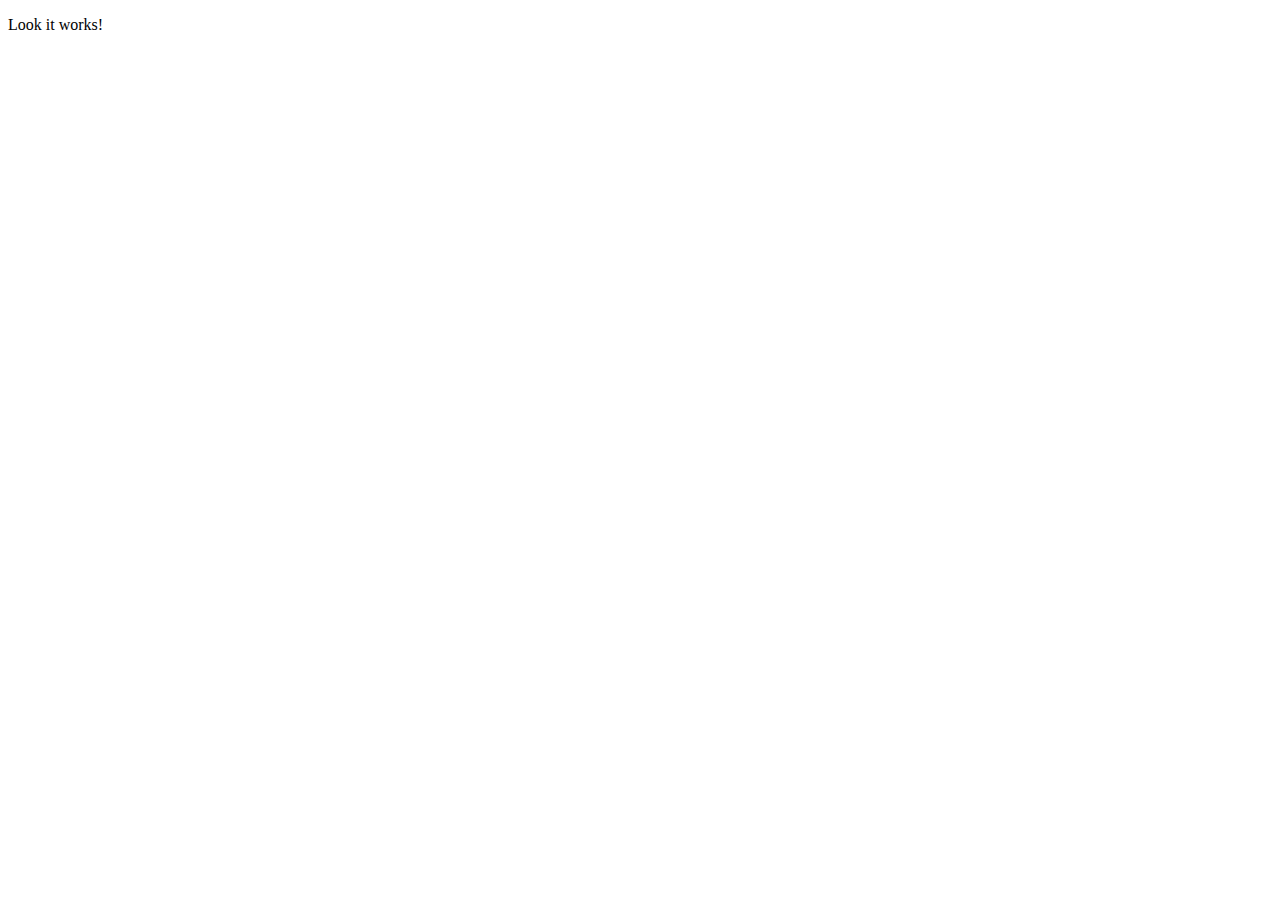
==== blog.html @ 668fe0cc "added a form to the main webpage and it llinks to the blog page" ====
<!DOCTYPE html>

<html lang="en">

<head>
  <meta charset="UTF-8">
  <meta name="viewport" content="width=device-width, initial-scale=1.0">
  <title>Blog</title>
</head>

<body>
  <p>Look it works!</p>
</body>

</html>
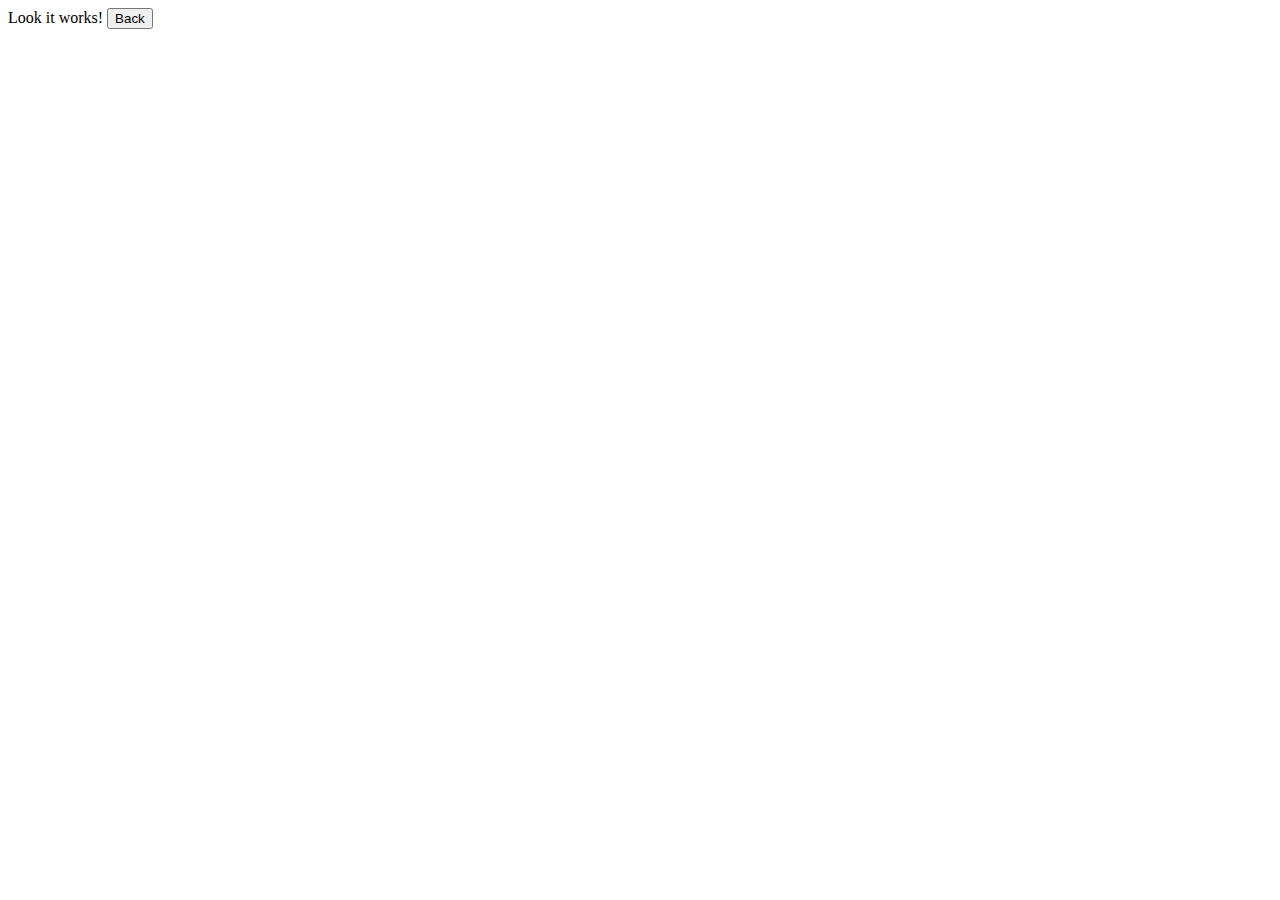
==== commit 8f0c02fb: "can store multiple logs now" ====
--- a/blog.html
+++ b/blog.html
@@ -9,7 +9,14 @@
 </head>
 
 <body>
-  <p>Look it works!</p>
+  <header>
+    <hi>Look it works!</hi>
+    <a href="index.html">
+      <button>Back</button>
+    </a>
+  </header>
+  <main>
+  </main>
 </body>
 
 </html>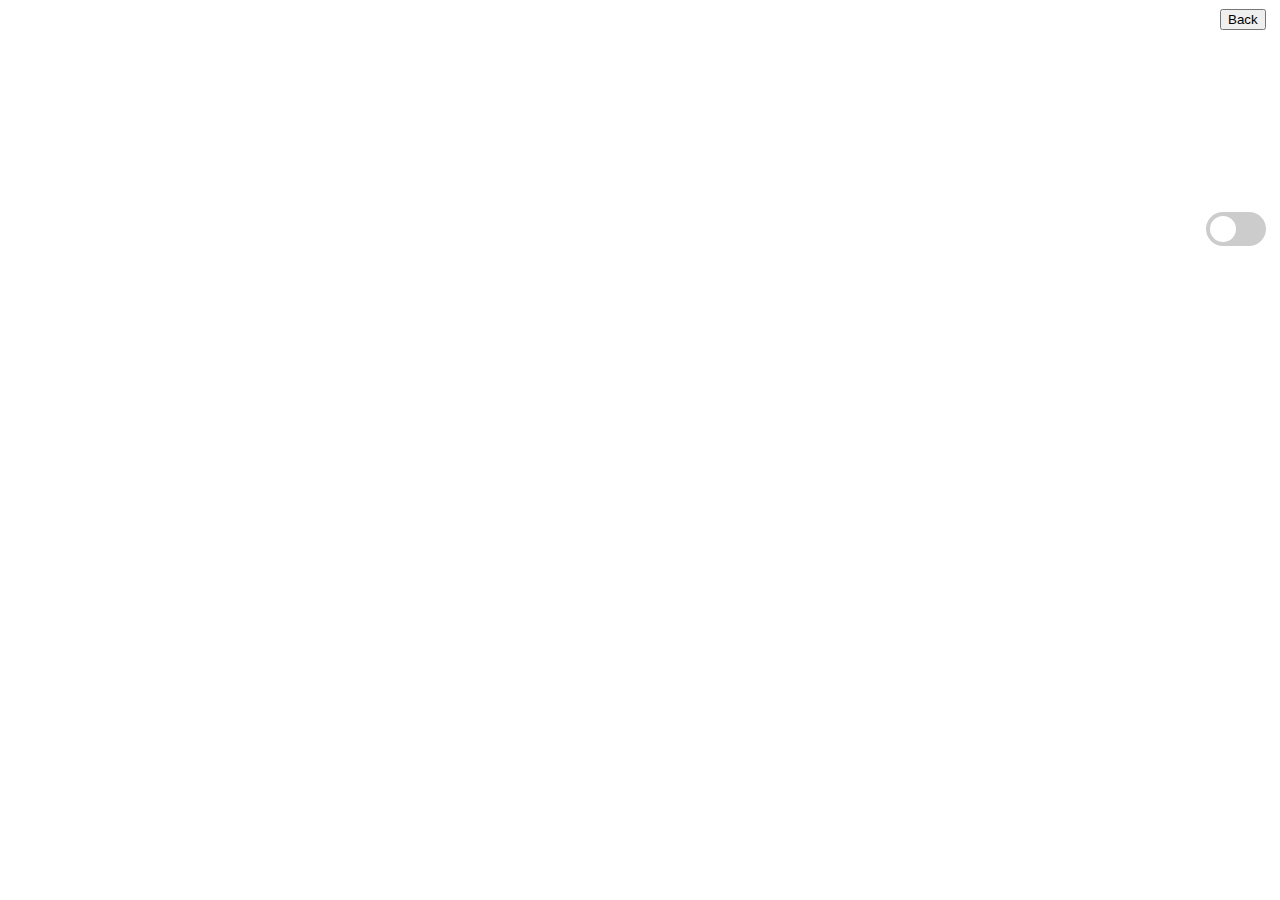
==== commit cdf489c6: "styled blog page and added a working dark mode to main page" ====
--- a/blog.html
+++ b/blog.html
@@ -5,18 +5,26 @@
 <head>
   <meta charset="UTF-8">
   <meta name="viewport" content="width=device-width, initial-scale=1.0">
+  <link rel="stylesheet" href="./assets/css/blog.css">
   <title>Blog</title>
 </head>
 
 <body>
   <header>
-    <hi>Look it works!</hi>
-    <a href="index.html">
+    <h1>My First Blog</h1>
+    <a href="index.html" class="back-button">
       <button>Back</button>
     </a>
+    <div class="mode-switch">
+      <p class="mode-descript">Light mode</p>
+      <label class="switch">     
+        <input type="checkbox">
+        <span class="slider"></span>
+      </label>
+    </div>
   </header>
-  <main>
-  </main>
+
+  <script src="./assets/js/blog.js"></script>
 </body>
 
 </html>--- a/assets/css/blog.css
+++ b/assets/css/blog.css
@@ -0,0 +1,107 @@
+*,
+*::before,
+*::after {
+  box-sizing: border-box;
+}
+
+/* body styles */
+body {
+  display: flex;
+  flex-direction: column;
+  font-family: monospace, Arial, sans-serif;
+}
+
+/* header styles */
+header {
+  width: 100%;
+  padding: 1%;
+  margin-bottom: 3em;
+  position: relative;
+  flex-direction: column;
+  background-image: url(../images/light-mode-stock-image.jpeg);
+  background-size: cover;
+  background-position: center;
+  height: 15em;
+}
+
+h1 {
+  color: white;
+  font-size: 300%;
+}
+
+header p {
+  color: white;
+  position: absolute;
+  bottom: 12%;
+  right: 0.5%;
+}
+
+
+/* back button styles */
+.back-button {
+  display: inline-block;
+  width: fit-content;
+  position: absolute;
+  top: 0.5%;
+  right: 0.5%;
+}
+
+.back-button:hover button {
+  cursor: pointer;
+}
+
+/* light mode dark mode switch */
+.switch {
+  position: absolute;
+  bottom: 1%;
+  right: 0.5%;
+  width: 60px;
+  height: 34px;
+  display: inline-block;
+}
+
+.switch input {
+  opacity: 0;
+  width: 0;
+  height: 0;
+}
+
+.slider {
+  position: absolute;
+  top: 0;
+  left: 0;
+  right: 0;
+  bottom: 0;
+  border-radius: 2em;
+  cursor: pointer;
+  background-color: #ccc;
+  -webkit-transition: .4s;
+  transition: .4s;
+}
+
+.slider::before {
+  position: absolute;
+  content: "";
+  height: 26px;
+  width: 26px;
+  left: 4px;
+  bottom: 4px;
+  background-color: white;
+  border-radius: 50%;
+  -webkit-transition: .4s;
+  transition: .4s;
+}
+
+.mode-switch input:checked + .slider {
+  background-color: #2196F3;
+}
+
+.mode-switch input:focus + .slider {
+  box-shadow: 0 0 1px #2196F3;
+}
+
+.mode-switch input:checked + .slider:before {
+  -webkit-transform: translateX(26px);
+  -ms-transform: translateX(26px);
+  transform: translateX(26px);
+}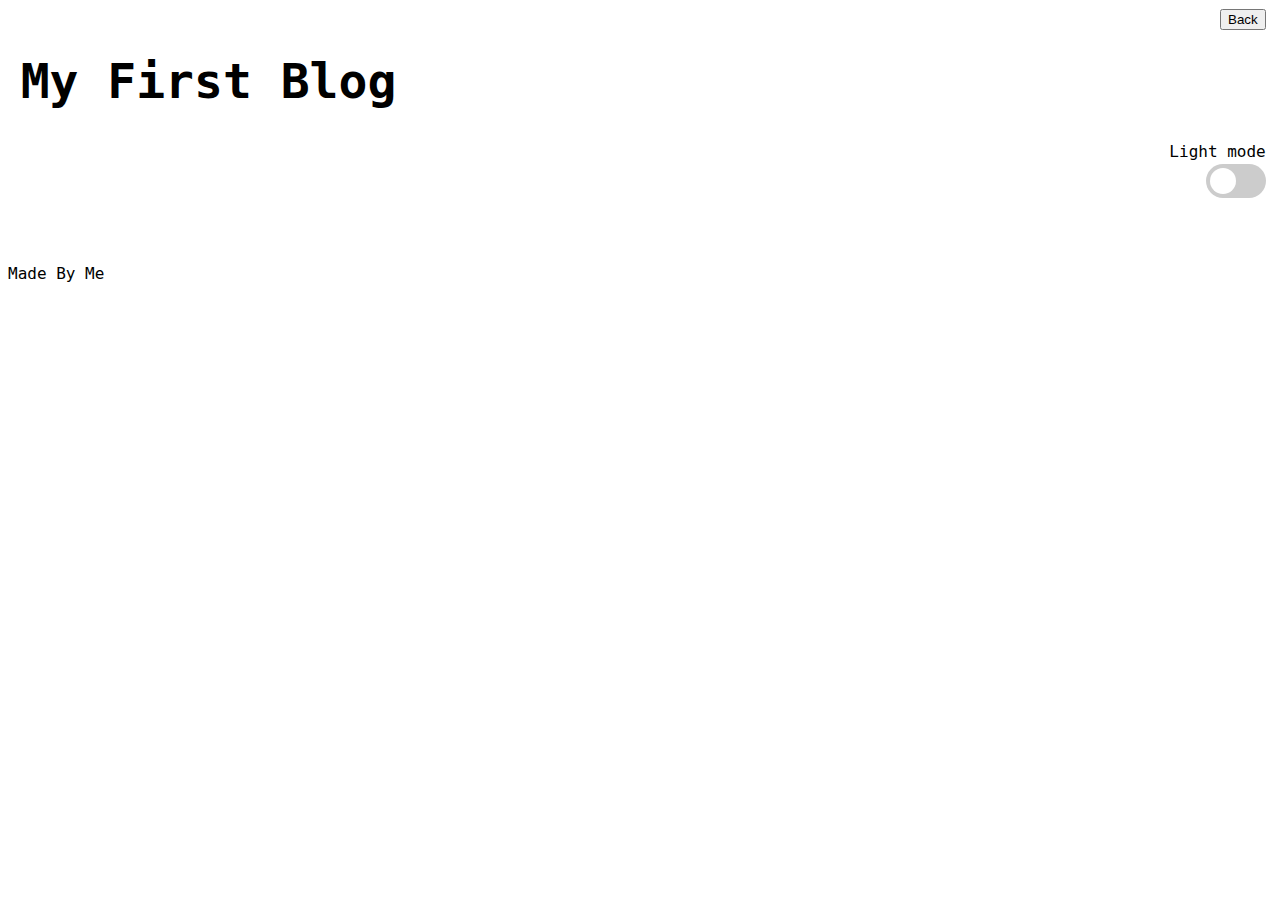
==== commit e207f985: "theme switch now works on both pages and added a footer to the blogpage" ====
--- a/blog.html
+++ b/blog.html
@@ -16,14 +16,22 @@
       <button>Back</button>
     </a>
     <div class="mode-switch">
-      <p class="mode-descript">Light mode</p>
+      <p id="theme-descript">Light mode</p>
       <label class="switch">     
-        <input type="checkbox">
+        <input type="checkbox" id="theme-toggle">
         <span class="slider"></span>
       </label>
     </div>
   </header>
 
+  <main id="blog-container">
+
+  </main>
+
+  <footer>
+    <p>Made By Me</p>
+  </footer>
+
   <script src="./assets/js/blog.js"></script>
 </body>
 
--- a/assets/css/blog.css
+++ b/assets/css/blog.css
@@ -4,8 +4,32 @@
   box-sizing: border-box;
 }
 
+/* root styles */
+.root {
+  --background-colour: #fff;
+  --header-text-colour: black;
+  --form-text-colour: black;
+}
+
+/* light mode styles */
+html[data-theme = 'light'] {
+  --background-colour: #fff;
+  --header-text-colour: black;
+  --form-text-colour: black;
+  --blog-border-colour: black;
+}
+
+/* dark-mode styles */
+html[data-theme = 'dark'] {
+  --background-colour: #212a2e;
+  --header-text-colour: #fff;
+  --form-text-colour: #9fb1b9;
+  --blog-border-colour: rgb(58, 53, 151);
+}
+
 /* body styles */
 body {
+  background-color: var(--background-colour);
   display: flex;
   flex-direction: column;
   font-family: monospace, Arial, sans-serif;
@@ -18,19 +42,19 @@
   margin-bottom: 3em;
   position: relative;
   flex-direction: column;
-  background-image: url(../images/light-mode-stock-image.jpeg);
+  /* background-image: url(../images/light-mode-stock-image.jpeg);
   background-size: cover;
-  background-position: center;
-  height: 15em;
+  background-position: center; */
+  height: 12em;
 }
 
 h1 {
-  color: white;
+  color: var(--header-text-colour);
   font-size: 300%;
 }
 
 header p {
-  color: white;
+  color: var(--header-text-colour);
   position: absolute;
   bottom: 12%;
   right: 0.5%;
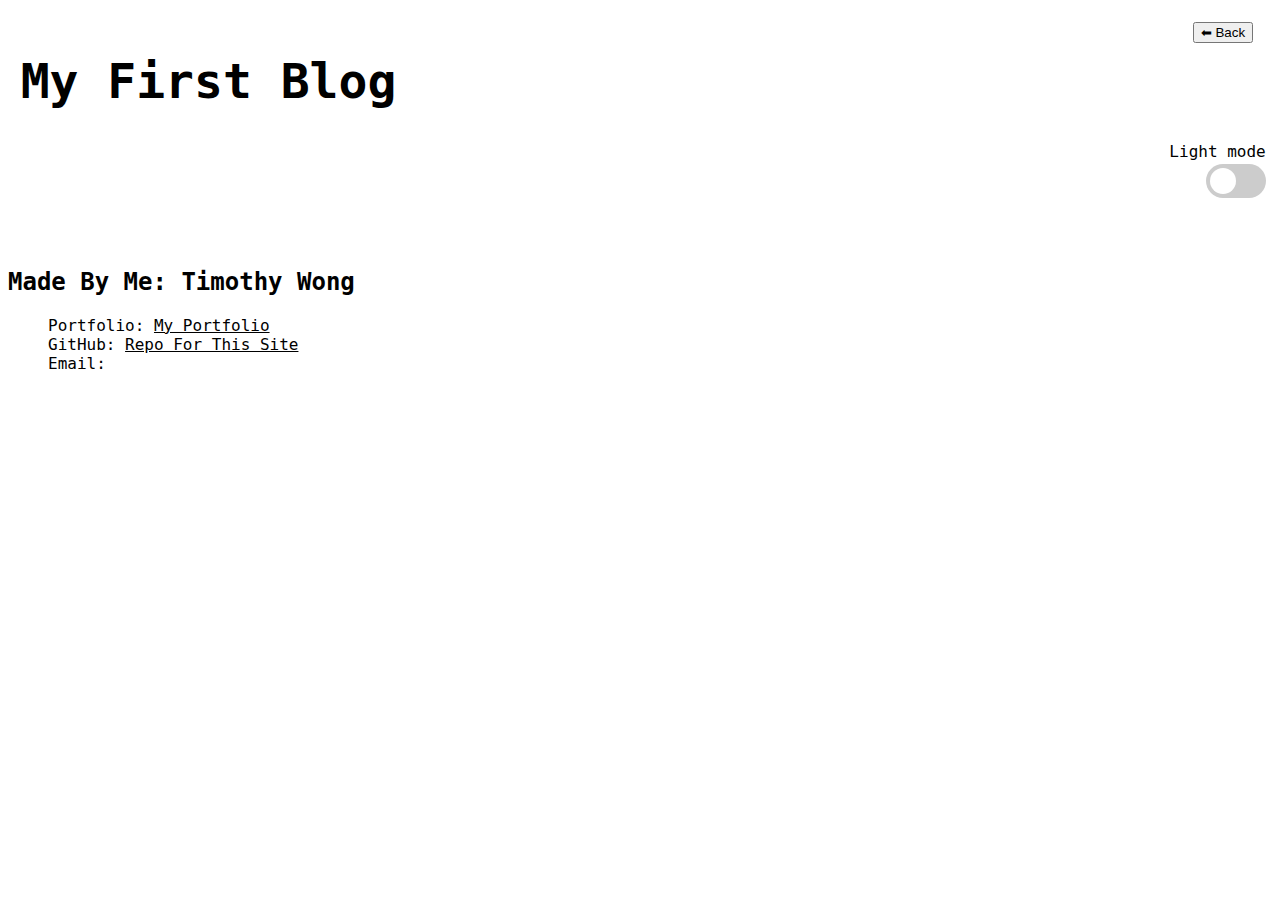
==== commit 2b698fe0: "added colours and more text to the footer" ====
--- a/blog.html
+++ b/blog.html
@@ -13,7 +13,7 @@
   <header>
     <h1>My First Blog</h1>
     <a href="index.html" class="back-button">
-      <button>Back</button>
+      <button>&#11013 Back</button>
     </a>
     <div class="mode-switch">
       <p id="theme-descript">Light mode</p>
@@ -29,7 +29,14 @@
   </main>
 
   <footer>
-    <p>Made By Me</p>
+    <h2 id="footer-title">Made By Me: Timothy Wong</h2>
+    <div id="developer-info">
+      <ul>
+        <li>Portfolio: <a href="https://tmw93.github.io/portfolio/" target="_blank">My Portfolio</a></li>
+        <li>GitHub: <a href="https://github.com/TMW93/week-4-challenge" target="_blank">Repo For This Site</a></li>
+        <li>Email:</li>
+      </ul>
+    </div>
   </footer>
 
   <script src="./assets/js/blog.js"></script>
--- a/assets/css/blog.css
+++ b/assets/css/blog.css
@@ -9,6 +9,8 @@
   --background-colour: #fff;
   --header-text-colour: black;
   --form-text-colour: black;
+  --blog-border-colour: black;
+  --link-text-colour: rgb(58, 53, 151);
 }
 
 /* light mode styles */
@@ -17,6 +19,7 @@
   --header-text-colour: black;
   --form-text-colour: black;
   --blog-border-colour: black;
+  --link-text-colour: rgb(58, 53, 151);
 }
 
 /* dark-mode styles */
@@ -25,6 +28,7 @@
   --header-text-colour: #fff;
   --form-text-colour: #9fb1b9;
   --blog-border-colour: rgb(58, 53, 151);
+  --link-text-colour: #9fb1b9;
 }
 
 /* body styles */
@@ -68,6 +72,7 @@
   position: absolute;
   top: 0.5%;
   right: 0.5%;
+  padding: 1%;
 }
 
 .back-button:hover button {
@@ -128,4 +133,22 @@
   -webkit-transform: translateX(26px);
   -ms-transform: translateX(26px);
   transform: translateX(26px);
+}
+
+/* footer styles */
+ footer {
+  position: relative;
+ }
+
+ footer h2 {
+  color: var(--header-text-colour);
+ }
+
+#developer-info li {
+  list-style: none;
+  color: var(--header-text-colour);
+}
+
+#developer-info a {
+  color: var(--link-text-colour);
 }